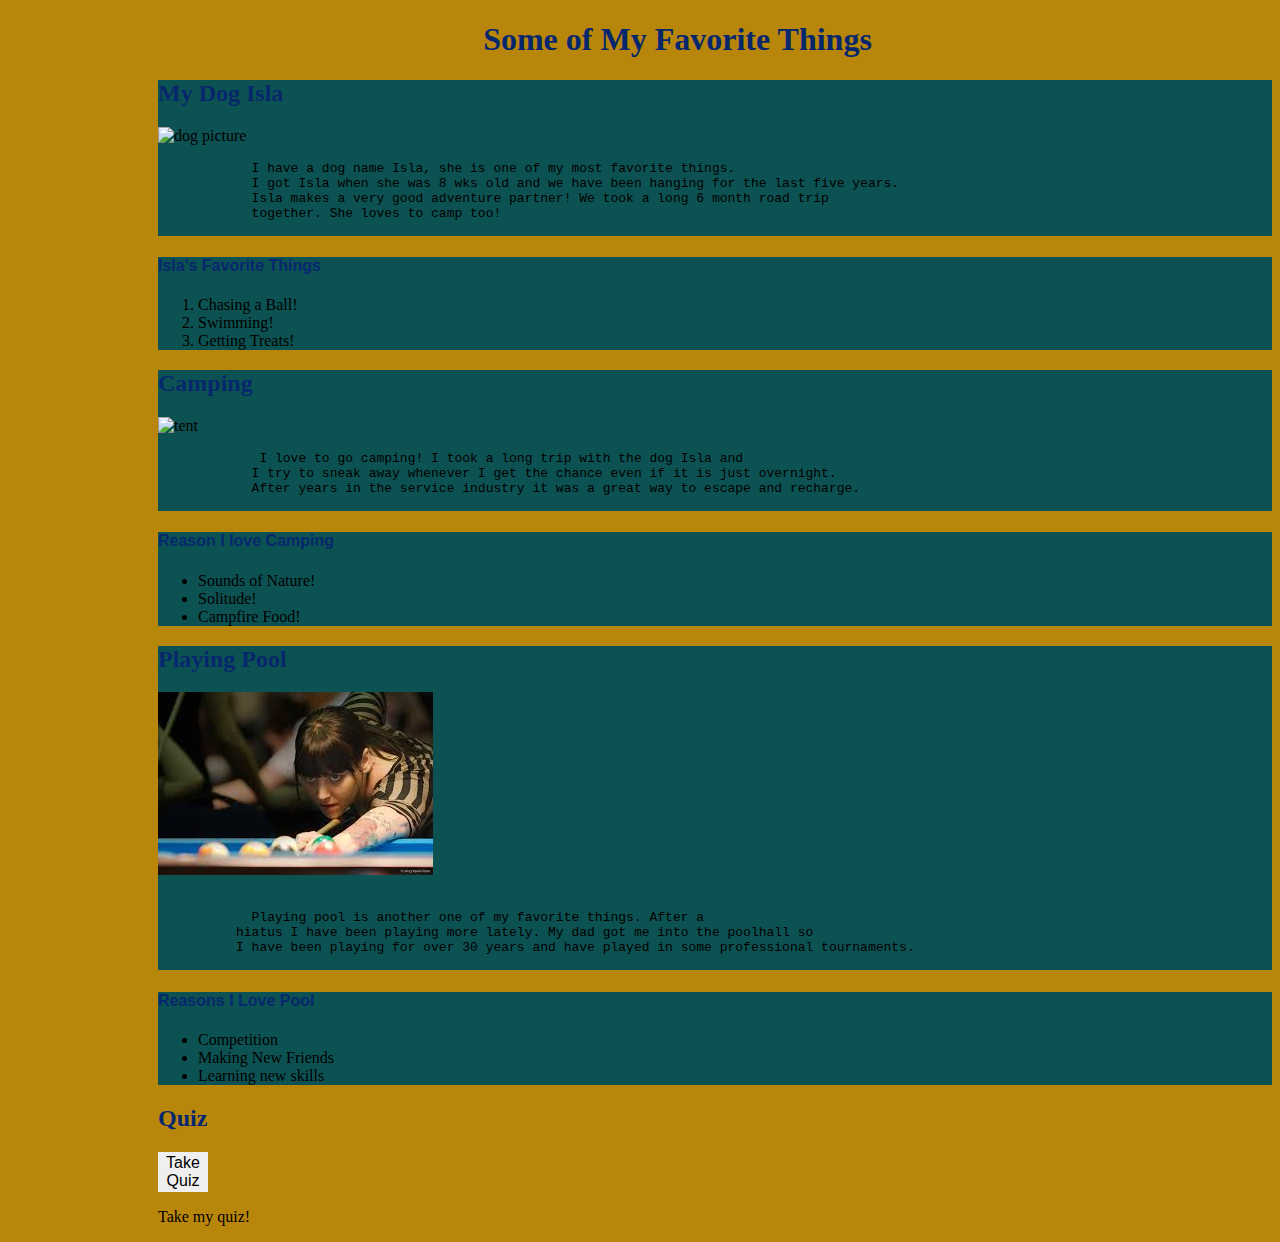
==== index.html @ 0d33640d "new changes" ====
<!DOCTYPE html>
<html lang="en">
<head>
    <meta charset="UTF-8">
    <meta name="viewport" content="width=, initial-scale=1.0">
    <meta http-equiv="X-UA-Compatible" content="ie=edge">
    <title>About Me</title>
<link rel="stylesheet" href="./src/main.css">
</head>
<body>
<header>
    <section>
     <h1 
        <class id= "about me"> Some of My Favorite Things
    </h1>
    </header>
    <section>
<main>
    <section class= dog>
    <h2> My Dog Isla</h2>
        <p>
            
            <img id="dog" src= "https://encrypted-tbn0.gstatic.com/images?q=tbn:ANd9GcQqwXtzrYII7nhnZyOAEPXOJ_D4FkTmtjVwPosELnnlaHRW2Pd5" alt= "dog picture">
            <pre>
            I have a dog name Isla, she is one of my most favorite things. 
            I got Isla when she was 8 wks old and we have been hanging for the last five years.
            Isla makes a very good adventure partner! We took a long 6 month road trip
            together. She loves to camp too! 
            </pre>
   </section>

   <section class= dog>
    <h4>Isla's Favorite Things</h4>
    <ol>
        <li>Chasing a Ball!</li>
        <li class "fact">Swimming!</li>
        <li>Getting Treats!</li>
</ol>
       </p>

    </section>

    <section class=dog>
    <h2>Camping</h2>
        <p>

        <img id="tents" src= "https://encrypted-tbn0.gstatic.com/images?q=tbn:ANd9GcRM0vEluMNPBS4YTOik6fGJ5uANF8gzDDfBs20Pfdn_141ysPZ2" alt= tent>
            
         <pre>
             I love to go camping! I took a long trip with the dog Isla and
            I try to sneak away whenever I get the chance even if it is just overnight.
            After years in the service industry it was a great way to escape and recharge.
        </pre>   
    </section> 
    <section class=dog>
    <h4>Reason I love Camping</h4>
    <ul>
        <li>Sounds of Nature!</li>
        <li>Solitude!</li>
        <li class= "fact">Campfire Food!</li>

    </ul>
        </p>
    </section>
   
    <section class=dog>
        <h2>Playing Pool</h2>
        <p>
            <img id="pool" src="[data-uri]" alt="playing pool">
         <pre> 
            Playing pool is another one of my favorite things. After a 
          hiatus I have been playing more lately. My dad got me into the poolhall so 
          I have been playing for over 30 years and have played in some professional tournaments.
        </pre>
    </section>
    <section class=dog>
    <h4>Reasons I Love Pool</h4>
    <ul>
        <li>Competition</li>
        <li>Making New Friends</li>
        <li class= "fact">Learning new skills</li>
    </ul>
        </p>
    </section>
    <section>
        <h2>Quiz</h2>
        <button id="quiz">Take Quiz</button>
        <p id="quiz-outcome">Take my quiz!</p>
    </section>
</main>
      

<script type="module" src="app.js"></script> 
</body>
</html>
---- src/main.css ----
Body {
    background-color: darkgoldenrod;
    
 }
 section {
     margin-left: 75px;
     
 }
 section.dog {
     background-color: rgb(13, 82, 82)

 }
h1 {
    color:rgb(6, 39, 109);
    font-family: 'Lobster', cursive;
    text-align: center;
     }
h2 {
    color:rgb(6, 39, 109);
    font-family: 'Mountains of Christmas', cursive;
}
h4 {
    color:rgb(6, 39, 109);
    font-family: 'Acme', sans-serif;
}
button{
    border: 10px rgb(6, 39, 109);
    height: 40px;
    width: 50px;
    font-size: inherit;
}
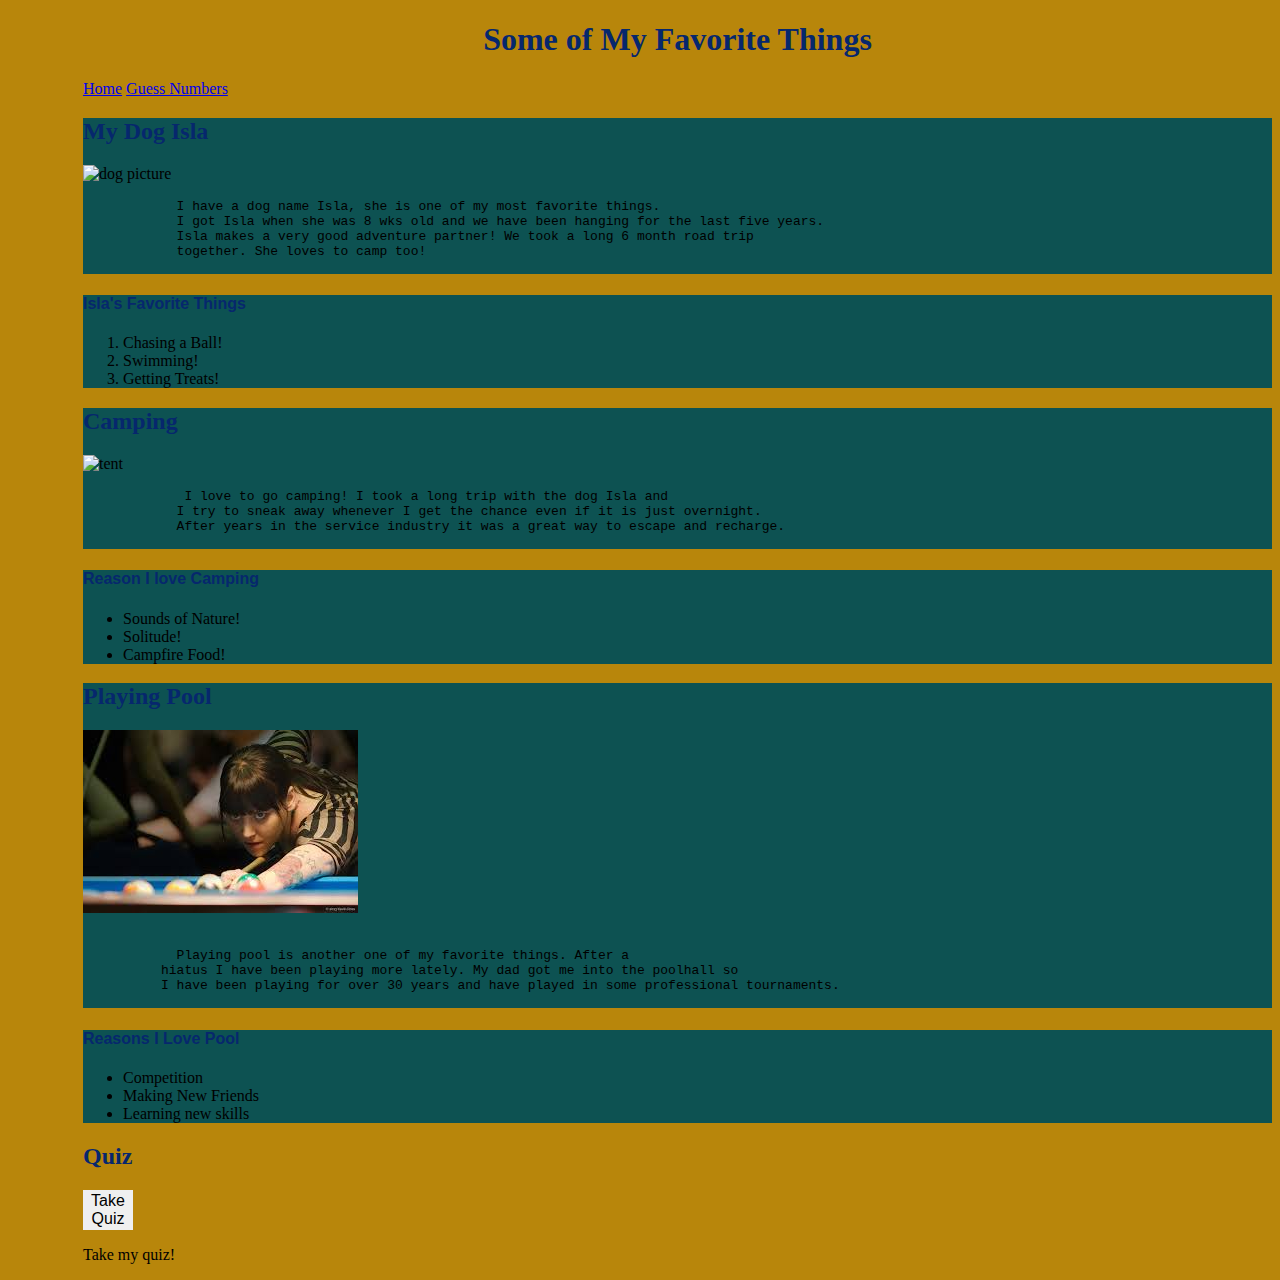
==== commit 82b5d6ed: "images" ====
--- a/index.html
+++ b/index.html
@@ -11,10 +11,14 @@
 <header>
     <section>
      <h1 
-        <class id= "about me"> Some of My Favorite Things
-    </h1>
+        class id= "about me"> Some of My Favorite Things
+        </h1>
+        <nav>
+                <a href="./">Home</a>
+                <a href="guess.html">Guess Numbers</a>
+            </nav>
+                <section>
     </header>
-    <section>
 <main>
     <section class= dog>
     <h2> My Dog Isla</h2>
@@ -90,6 +94,6 @@
 </main>
       
 
-<script type="module" src="app.js"></script> 
+<script type="module" src="src/app.js"></script> 
 </body>
 </html>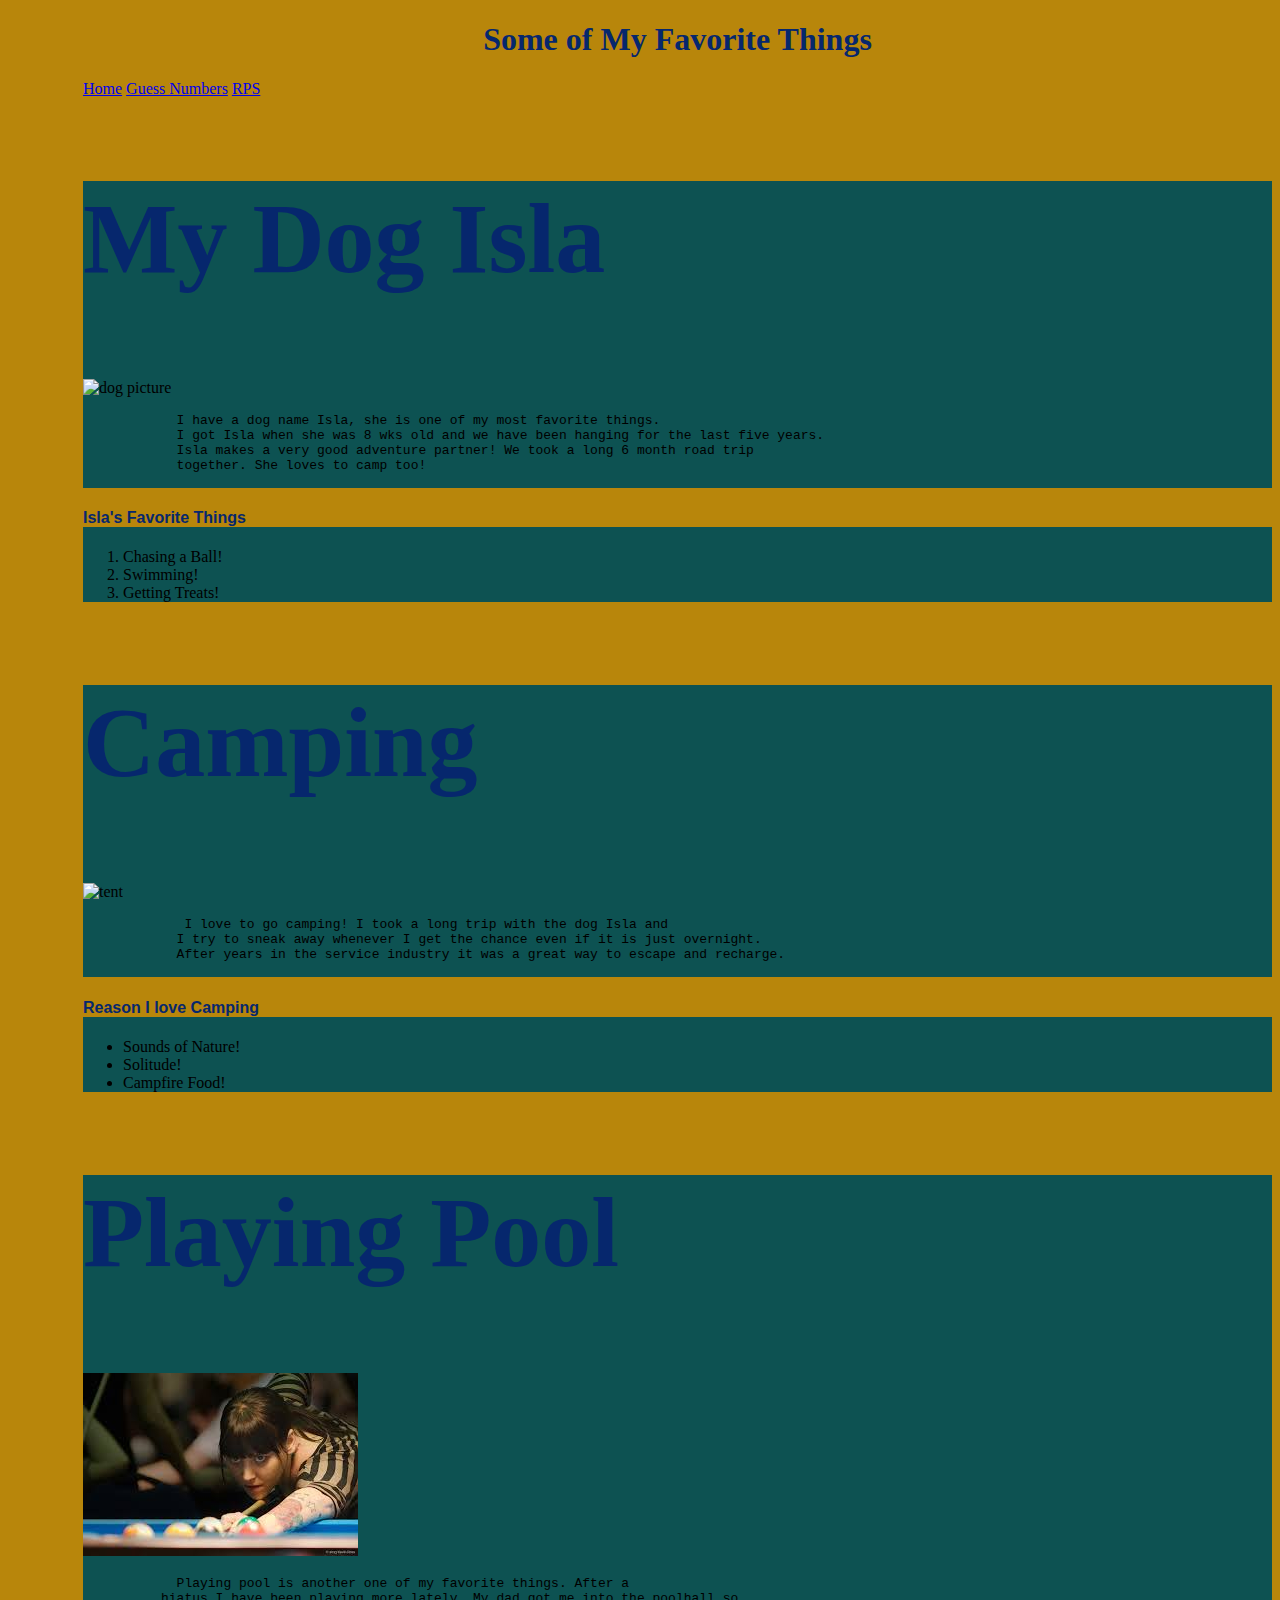
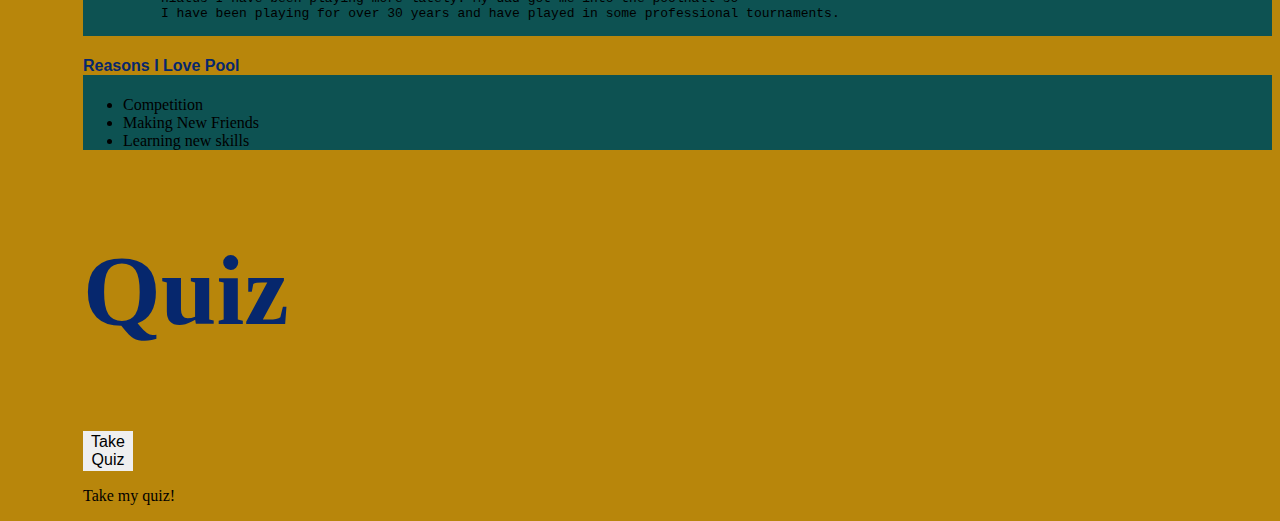
==== commit 87eee1cd: "html new files" ====
--- a/index.html
+++ b/index.html
@@ -1,99 +1,108 @@
 <!DOCTYPE html>
 <html lang="en">
+
 <head>
     <meta charset="UTF-8">
     <meta name="viewport" content="width=, initial-scale=1.0">
     <meta http-equiv="X-UA-Compatible" content="ie=edge">
     <title>About Me</title>
-<link rel="stylesheet" href="./src/main.css">
+    <link rel="stylesheet" href="./src/main.css">
 </head>
+
 <body>
-<header>
-    <section>
-     <h1 
-        class id= "about me"> Some of My Favorite Things
-        </h1>
-        <nav>
+    <header>
+        <section>
+            <h1 class id="about me"> Some of My Favorite Things
+            </h1>
+            <nav>
                 <a href="./">Home</a>
                 <a href="guess.html">Guess Numbers</a>
+                <a href="./rock.html">RPS</a>
             </nav>
-                <section>
+            <section>
     </header>
-<main>
-    <section class= dog>
-    <h2> My Dog Isla</h2>
-        <p>
-            
-            <img id="dog" src= "https://encrypted-tbn0.gstatic.com/images?q=tbn:ANd9GcQqwXtzrYII7nhnZyOAEPXOJ_D4FkTmtjVwPosELnnlaHRW2Pd5" alt= "dog picture">
-            <pre>
+    <main>
+        <section class=dog>
+            <h2> My Dog Isla</h2>
+            <p>
+
+                <img id="dog"
+                    src="https://encrypted-tbn0.gstatic.com/images?q=tbn:ANd9GcQqwXtzrYII7nhnZyOAEPXOJ_D4FkTmtjVwPosELnnlaHRW2Pd5"
+                    alt="dog picture">
+                <pre>
             I have a dog name Isla, she is one of my most favorite things. 
             I got Isla when she was 8 wks old and we have been hanging for the last five years.
             Isla makes a very good adventure partner! We took a long 6 month road trip
             together. She loves to camp too! 
             </pre>
-   </section>
+        </section>
 
-   <section class= dog>
-    <h4>Isla's Favorite Things</h4>
-    <ol>
-        <li>Chasing a Ball!</li>
-        <li class "fact">Swimming!</li>
-        <li>Getting Treats!</li>
-</ol>
-       </p>
+        <section class=dog>
+            <h4>Isla's Favorite Things</h4>
+            <ol>
+                <li>Chasing a Ball!</li>
+                <li class "fact">Swimming!</li>
+                <li>Getting Treats!</li>
+            </ol>
+            </p>
 
-    </section>
+        </section>
 
-    <section class=dog>
-    <h2>Camping</h2>
-        <p>
+        <section class=dog>
+            <h2>Camping</h2>
+            <p>
 
-        <img id="tents" src= "https://encrypted-tbn0.gstatic.com/images?q=tbn:ANd9GcRM0vEluMNPBS4YTOik6fGJ5uANF8gzDDfBs20Pfdn_141ysPZ2" alt= tent>
-            
-         <pre>
+                <img id="tents"
+                    src="https://encrypted-tbn0.gstatic.com/images?q=tbn:ANd9GcRM0vEluMNPBS4YTOik6fGJ5uANF8gzDDfBs20Pfdn_141ysPZ2"
+                    alt=tent>
+
+                <pre>
              I love to go camping! I took a long trip with the dog Isla and
             I try to sneak away whenever I get the chance even if it is just overnight.
             After years in the service industry it was a great way to escape and recharge.
-        </pre>   
-    </section> 
-    <section class=dog>
-    <h4>Reason I love Camping</h4>
-    <ul>
-        <li>Sounds of Nature!</li>
-        <li>Solitude!</li>
-        <li class= "fact">Campfire Food!</li>
+        </pre>
+        </section>
+        <section class=dog>
+            <h4>Reason I love Camping</h4>
+            <ul>
+                <li>Sounds of Nature!</li>
+                <li>Solitude!</li>
+                <li class="fact">Campfire Food!</li>
 
-    </ul>
-        </p>
-    </section>
-   
-    <section class=dog>
-        <h2>Playing Pool</h2>
-        <p>
-            <img id="pool" src="[data-uri]" alt="playing pool">
-         <pre> 
+            </ul>
+            </p>
+        </section>
+
+        <section class=dog>
+            <h2>Playing Pool</h2>
+            <p>
+                <img id="pool"
+                    src="[data-uri]"
+                    alt="playing pool">
+                <pre>
             Playing pool is another one of my favorite things. After a 
           hiatus I have been playing more lately. My dad got me into the poolhall so 
           I have been playing for over 30 years and have played in some professional tournaments.
         </pre>
-    </section>
-    <section class=dog>
-    <h4>Reasons I Love Pool</h4>
-    <ul>
-        <li>Competition</li>
-        <li>Making New Friends</li>
-        <li class= "fact">Learning new skills</li>
-    </ul>
-        </p>
-    </section>
-    <section>
-        <h2>Quiz</h2>
-        <button id="quiz">Take Quiz</button>
-        <p id="quiz-outcome">Take my quiz!</p>
-    </section>
-</main>
-      
+        </section>
+        <section class=dog>
+            <h4>Reasons I Love Pool</h4>
+            <ul>
+                <li>Competition</li>
+                <li>Making New Friends</li>
+                <li class="fact">Learning new skills</li>
+            </ul>
+            </p>
+        </section>
+        <section>
+            <h2>Quiz</h2>
+            <button id="quiz">Take Quiz</button>
+            <p id="quiz-outcome">Take my quiz!</p>
+        </section>
+    </main>
 
-<script type="module" src="src/app.js"></script> 
+
+    <script type="module" src="src/app.js"></script>
 </body>
+
 </html>--- a/src/main.css
+++ b/src/main.css
@@ -1,6 +1,11 @@
  Body {
-    background-color: darkgoldenrod;
+     background-color: darkgoldenrod; 
+    /* background-image: url(https://img.freepik.com/free-photo/abstract-metallic-number-background_36845-85.jpg?size=626&ext=jpg) */
     
+    
+ }
+ section#input {
+     margin-bottom: 100pt
  }
  section {
      margin-left: 75px;
@@ -18,10 +23,15 @@
 h2 {
     color:rgb(6, 39, 109);
     font-family: 'Mountains of Christmas', cursive;
+    font-size: 100px;
+}
+h3 {
+    margin-bottom: 100px
 }
 h4 {
     color:rgb(6, 39, 109);
     font-family: 'Acme', sans-serif;
+    background-color: darkgoldenrod;
 }
 button{
     border: 10px rgb(6, 39, 109);
@@ -29,3 +39,8 @@
     width: 50px;
     font-size: inherit;
 }
+button#your-guess {
+    margin-left: 190px;
+    margin-bottom: inherit
+    color: rgb(6, 39, 109);
+}
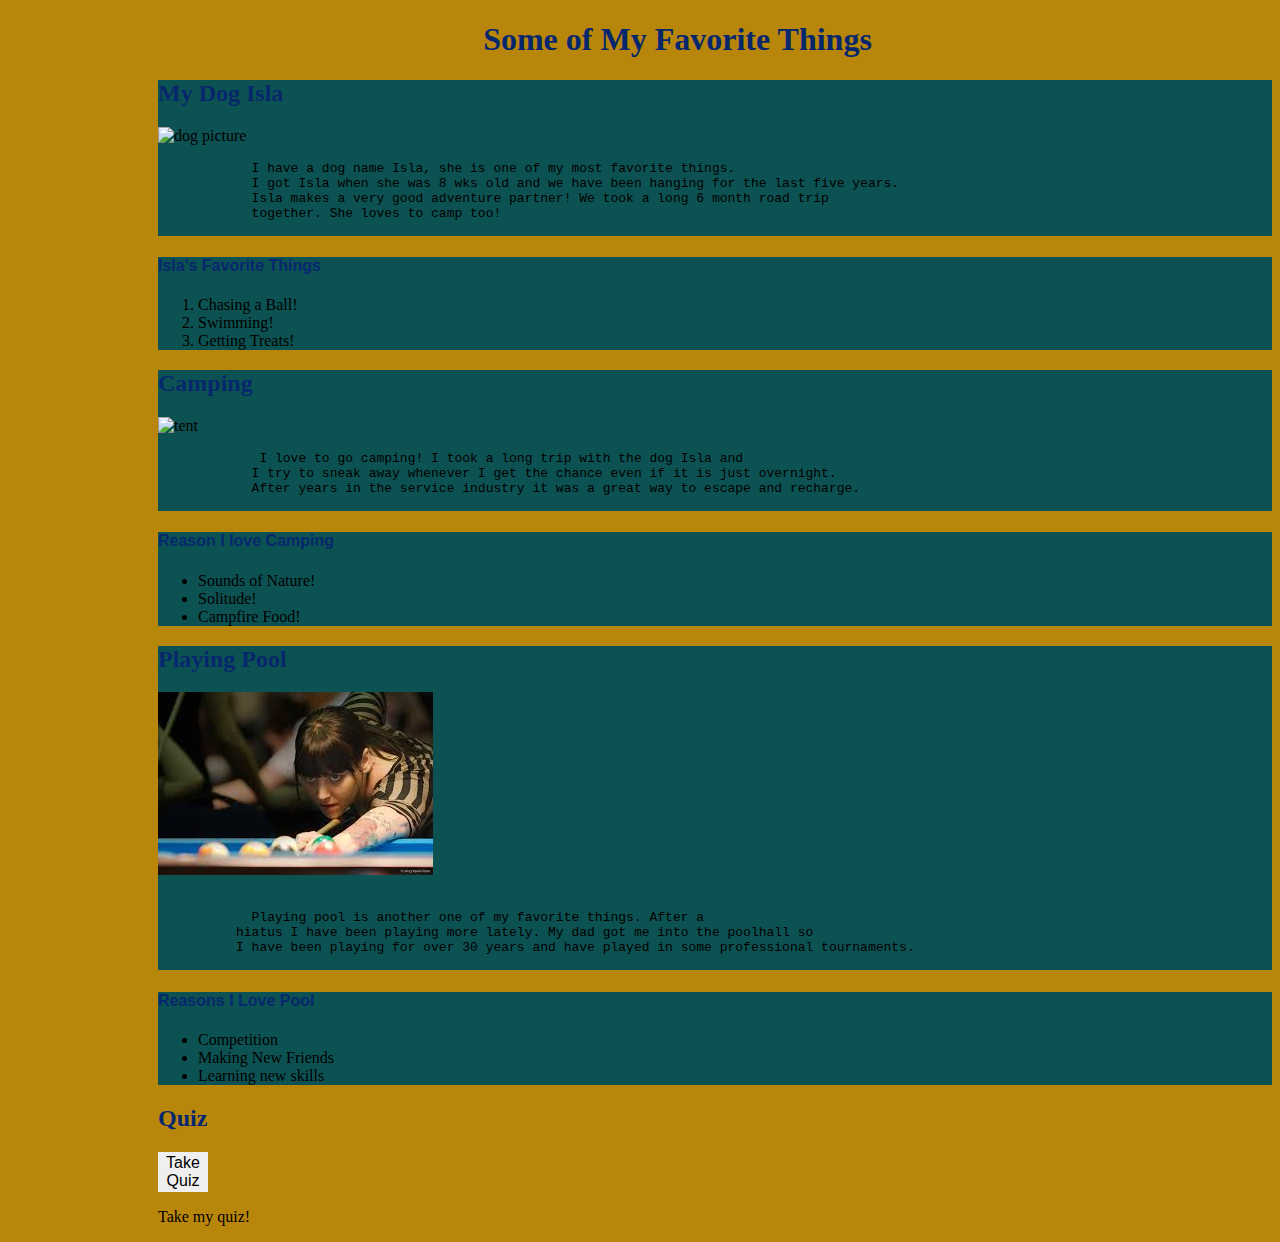
==== commit 37845c24: "final-about-me" ====
--- a/index.html
+++ b/index.html
@@ -1,108 +1,93 @@
 <!DOCTYPE html>
 <html lang="en">
-
 <head>
     <meta charset="UTF-8">
     <meta name="viewport" content="width=, initial-scale=1.0">
     <meta http-equiv="X-UA-Compatible" content="ie=edge">
     <title>About Me</title>
-    <link rel="stylesheet" href="./src/main.css">
+<link rel="stylesheet" href="./src/main.css">
 </head>
-
 <body>
-    <header>
-        <section>
-            <h1 class id="about me"> Some of My Favorite Things
-            </h1>
-            <nav>
-                <a href="./">Home</a>
-                <a href="guess.html">Guess Numbers</a>
-                <a href="./rock.html">RPS</a>
-            </nav>
-            <section>
+<header>
+    <section>
+     <h1 
+        <class id= "about me"> Some of My Favorite Things
+    </h1>
     </header>
-    <main>
-        <section class=dog>
-            <h2> My Dog Isla</h2>
-            <p>
-
-                <img id="dog"
-                    src="https://encrypted-tbn0.gstatic.com/images?q=tbn:ANd9GcQqwXtzrYII7nhnZyOAEPXOJ_D4FkTmtjVwPosELnnlaHRW2Pd5"
-                    alt="dog picture">
-                <pre>
+    <section>
+<main>
+    <section class= dog>
+      <h2> My Dog Isla</h2>
+         <p>
+          <img id="dog" src= "https://encrypted-tbn0.gstatic.com/images?q=tbn:ANd9GcQqwXtzrYII7nhnZyOAEPXOJ_D4FkTmtjVwPosELnnlaHRW2Pd5" alt= "dog picture">
+            <pre>
             I have a dog name Isla, she is one of my most favorite things. 
             I got Isla when she was 8 wks old and we have been hanging for the last five years.
             Isla makes a very good adventure partner! We took a long 6 month road trip
             together. She loves to camp too! 
             </pre>
-        </section>
+   </section>
+    <section class= dog>
+    <h4>Isla's Favorite Things</h4>
+    <ol>
+        <li>Chasing a Ball!</li>
+        <li class "fact">Swimming!</li>
+        <li>Getting Treats!</li>
+</ol>
+       </p>
 
-        <section class=dog>
-            <h4>Isla's Favorite Things</h4>
-            <ol>
-                <li>Chasing a Ball!</li>
-                <li class "fact">Swimming!</li>
-                <li>Getting Treats!</li>
-            </ol>
-            </p>
+    </section>
 
-        </section>
+    <section class=dog>
+    <h2>Camping</h2>
+        <p>
 
-        <section class=dog>
-            <h2>Camping</h2>
-            <p>
-
-                <img id="tents"
-                    src="https://encrypted-tbn0.gstatic.com/images?q=tbn:ANd9GcRM0vEluMNPBS4YTOik6fGJ5uANF8gzDDfBs20Pfdn_141ysPZ2"
-                    alt=tent>
-
-                <pre>
+        <img id="tents" src= "https://encrypted-tbn0.gstatic.com/images?q=tbn:ANd9GcRM0vEluMNPBS4YTOik6fGJ5uANF8gzDDfBs20Pfdn_141ysPZ2" alt= tent>
+            
+         <pre>
              I love to go camping! I took a long trip with the dog Isla and
             I try to sneak away whenever I get the chance even if it is just overnight.
             After years in the service industry it was a great way to escape and recharge.
-        </pre>
-        </section>
-        <section class=dog>
-            <h4>Reason I love Camping</h4>
-            <ul>
-                <li>Sounds of Nature!</li>
-                <li>Solitude!</li>
-                <li class="fact">Campfire Food!</li>
+        </pre>   
+    </section> 
+    <section class=dog>
+    <h4>Reason I love Camping</h4>
+    <ul>
+        <li>Sounds of Nature!</li>
+        <li>Solitude!</li>
+        <li class= "fact">Campfire Food!</li>
 
-            </ul>
-            </p>
-        </section>
-
-        <section class=dog>
-            <h2>Playing Pool</h2>
-            <p>
-                <img id="pool"
-                    src="[data-uri]"
-                    alt="playing pool">
-                <pre>
+    </ul>
+        </p>
+    </section>
+   
+    <section class=dog>
+        <h2>Playing Pool</h2>
+        <p>
+            <img id="pool" src="[data-uri]" alt="playing pool">
+         <pre> 
             Playing pool is another one of my favorite things. After a 
           hiatus I have been playing more lately. My dad got me into the poolhall so 
           I have been playing for over 30 years and have played in some professional tournaments.
         </pre>
-        </section>
-        <section class=dog>
-            <h4>Reasons I Love Pool</h4>
-            <ul>
-                <li>Competition</li>
-                <li>Making New Friends</li>
-                <li class="fact">Learning new skills</li>
-            </ul>
-            </p>
-        </section>
-        <section>
-            <h2>Quiz</h2>
-            <button id="quiz">Take Quiz</button>
-            <p id="quiz-outcome">Take my quiz!</p>
-        </section>
-    </main>
+    </section>
+    <section class=dog>
+    <h4>Reasons I Love Pool</h4>
+    <ul>
+        <li>Competition</li>
+        <li>Making New Friends</li>
+        <li class= "fact">Learning new skills</li>
+    </ul>
+        </p>
+    </section>
+    <section>
+        <h2>Quiz</h2>
+        <button id="quiz">Take Quiz</button>
+        <p id="quiz-outcome">Take my quiz!</p>
+    </section>
+</main>
+      
 
-
-    <script type="module" src="src/app.js"></script>
+<script type="module" src="src/app.js"></script> 
 </body>
-
 </html>--- a/src/main.css
+++ b/src/main.css
@@ -1,11 +1,6 @@
  Body {
-     background-color: darkgoldenrod; 
-    /* background-image: url(https://img.freepik.com/free-photo/abstract-metallic-number-background_36845-85.jpg?size=626&ext=jpg) */
+    background-color: darkgoldenrod;
     
-    
- }
- section#input {
-     margin-bottom: 100pt
  }
  section {
      margin-left: 75px;
@@ -13,7 +8,7 @@
  }
  section.dog {
      background-color: rgb(13, 82, 82)
-
+     
  }
 h1 {
     color:rgb(6, 39, 109);
@@ -23,15 +18,10 @@
 h2 {
     color:rgb(6, 39, 109);
     font-family: 'Mountains of Christmas', cursive;
-    font-size: 100px;
-}
-h3 {
-    margin-bottom: 100px
 }
 h4 {
     color:rgb(6, 39, 109);
     font-family: 'Acme', sans-serif;
-    background-color: darkgoldenrod;
 }
 button{
     border: 10px rgb(6, 39, 109);
@@ -39,8 +29,3 @@
     width: 50px;
     font-size: inherit;
 }
-button#your-guess {
-    margin-left: 190px;
-    margin-bottom: inherit
-    color: rgb(6, 39, 109);
-}
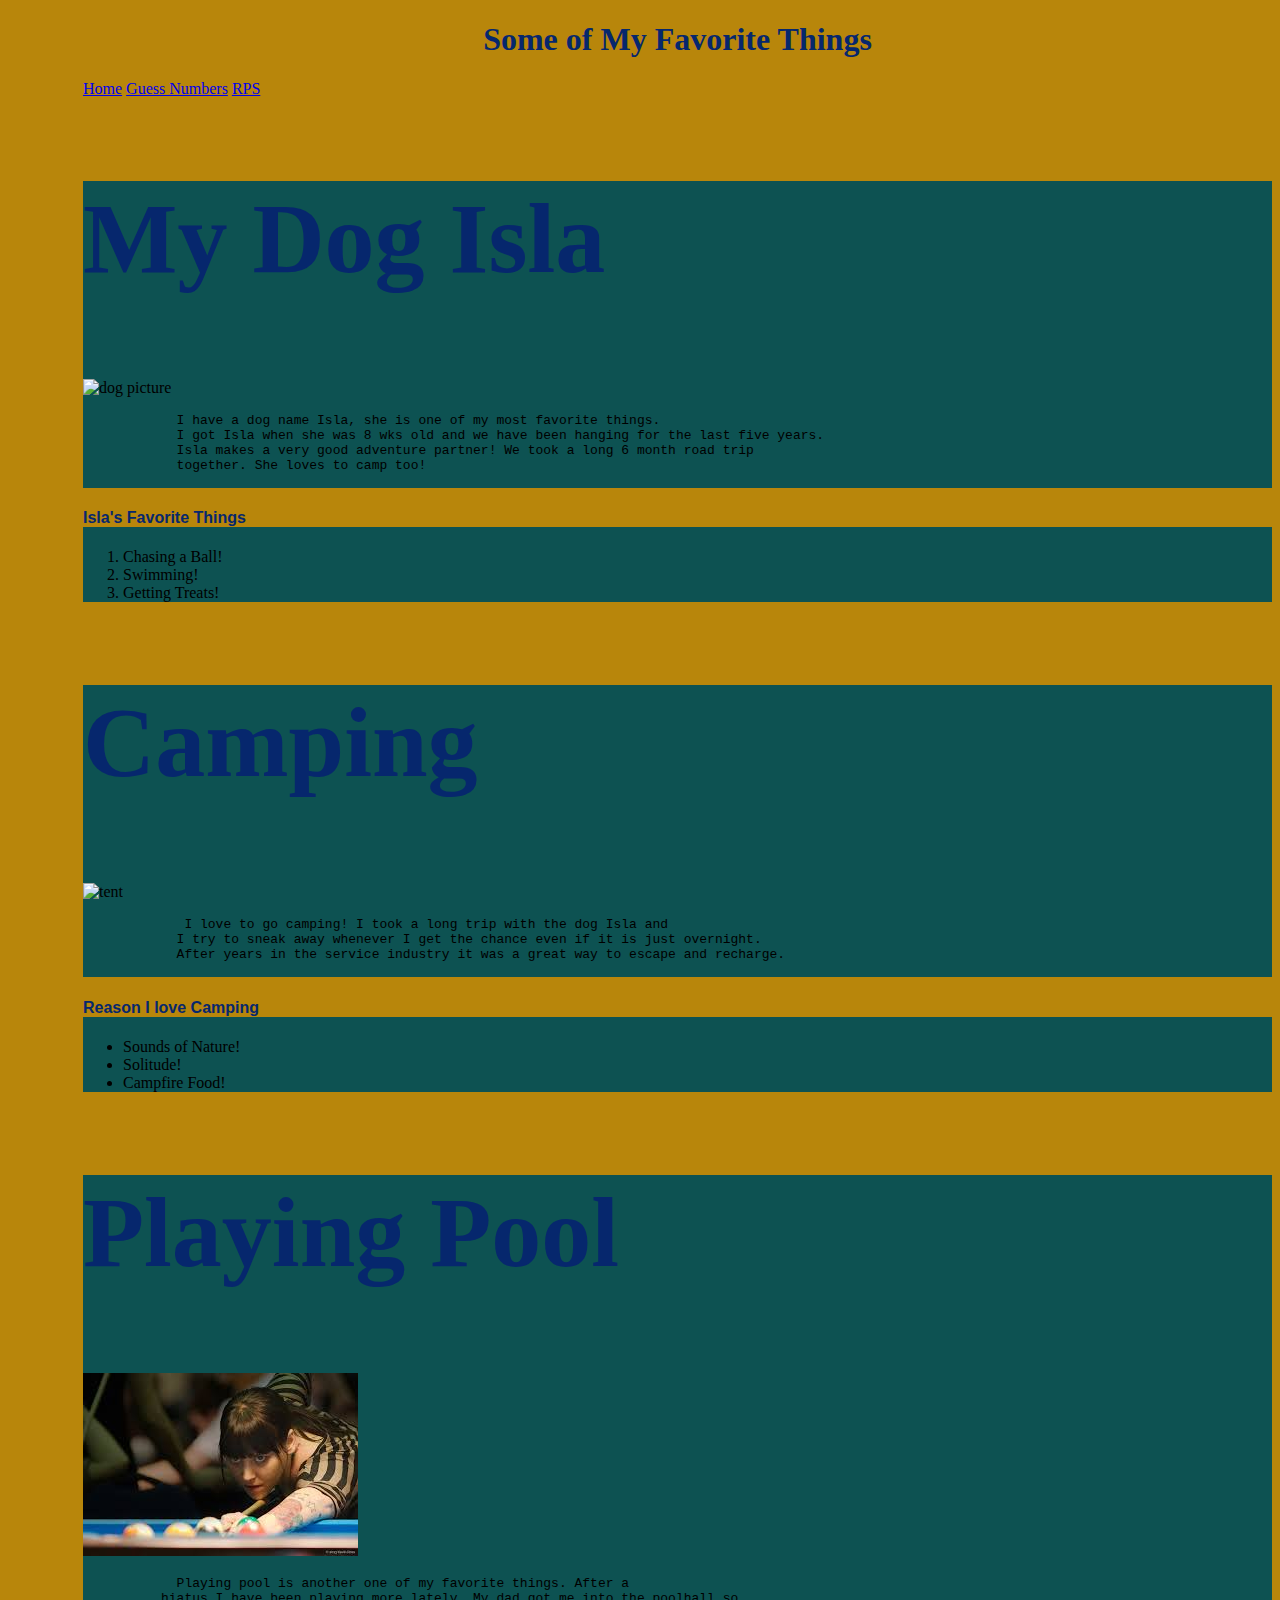
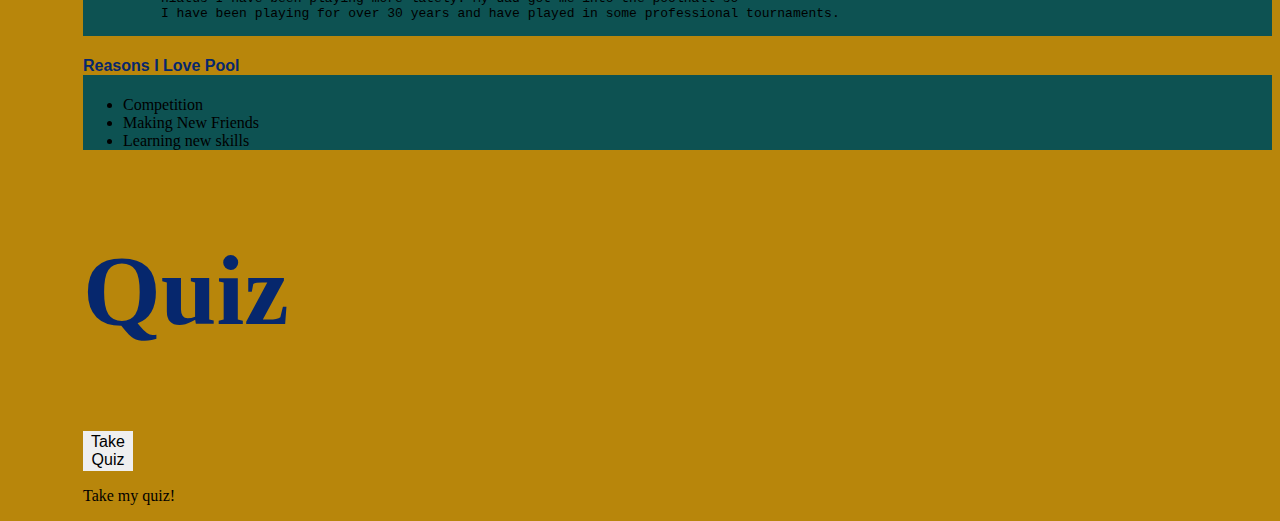
==== commit 382b8b4d: "Merge 3ead7d942ab9a1788ca21a255be30a4ddac36f28 into 4e1f1d53524761cc8b88cd6d6c7adbfe31192612" ====
--- a/index.html
+++ b/index.html
@@ -1,93 +1,108 @@
 <!DOCTYPE html>
 <html lang="en">
+
 <head>
     <meta charset="UTF-8">
     <meta name="viewport" content="width=, initial-scale=1.0">
     <meta http-equiv="X-UA-Compatible" content="ie=edge">
     <title>About Me</title>
-<link rel="stylesheet" href="./src/main.css">
+    <link rel="stylesheet" href="./src/main.css">
 </head>
+
 <body>
-<header>
-    <section>
-     <h1 
-        <class id= "about me"> Some of My Favorite Things
-    </h1>
+    <header>
+        <section>
+            <h1 class id="about me"> Some of My Favorite Things
+            </h1>
+            <nav>
+                <a href="./">Home</a>
+                <a href="guess.html">Guess Numbers</a>
+                <a href="./rock.html">RPS</a>
+            </nav>
+            <section>
     </header>
-    <section>
-<main>
-    <section class= dog>
-      <h2> My Dog Isla</h2>
-         <p>
-          <img id="dog" src= "https://encrypted-tbn0.gstatic.com/images?q=tbn:ANd9GcQqwXtzrYII7nhnZyOAEPXOJ_D4FkTmtjVwPosELnnlaHRW2Pd5" alt= "dog picture">
-            <pre>
+    <main>
+        <section class=dog>
+            <h2> My Dog Isla</h2>
+            <p>
+
+                <img id="dog"
+                    src="https://encrypted-tbn0.gstatic.com/images?q=tbn:ANd9GcQqwXtzrYII7nhnZyOAEPXOJ_D4FkTmtjVwPosELnnlaHRW2Pd5"
+                    alt="dog picture">
+                <pre>
             I have a dog name Isla, she is one of my most favorite things. 
             I got Isla when she was 8 wks old and we have been hanging for the last five years.
             Isla makes a very good adventure partner! We took a long 6 month road trip
             together. She loves to camp too! 
             </pre>
-   </section>
-    <section class= dog>
-    <h4>Isla's Favorite Things</h4>
-    <ol>
-        <li>Chasing a Ball!</li>
-        <li class "fact">Swimming!</li>
-        <li>Getting Treats!</li>
-</ol>
-       </p>
+        </section>
 
-    </section>
+        <section class=dog>
+            <h4>Isla's Favorite Things</h4>
+            <ol>
+                <li>Chasing a Ball!</li>
+                <li class "fact">Swimming!</li>
+                <li>Getting Treats!</li>
+            </ol>
+            </p>
 
-    <section class=dog>
-    <h2>Camping</h2>
-        <p>
+        </section>
 
-        <img id="tents" src= "https://encrypted-tbn0.gstatic.com/images?q=tbn:ANd9GcRM0vEluMNPBS4YTOik6fGJ5uANF8gzDDfBs20Pfdn_141ysPZ2" alt= tent>
-            
-         <pre>
+        <section class=dog>
+            <h2>Camping</h2>
+            <p>
+
+                <img id="tents"
+                    src="https://encrypted-tbn0.gstatic.com/images?q=tbn:ANd9GcRM0vEluMNPBS4YTOik6fGJ5uANF8gzDDfBs20Pfdn_141ysPZ2"
+                    alt=tent>
+
+                <pre>
              I love to go camping! I took a long trip with the dog Isla and
             I try to sneak away whenever I get the chance even if it is just overnight.
             After years in the service industry it was a great way to escape and recharge.
-        </pre>   
-    </section> 
-    <section class=dog>
-    <h4>Reason I love Camping</h4>
-    <ul>
-        <li>Sounds of Nature!</li>
-        <li>Solitude!</li>
-        <li class= "fact">Campfire Food!</li>
+        </pre>
+        </section>
+        <section class=dog>
+            <h4>Reason I love Camping</h4>
+            <ul>
+                <li>Sounds of Nature!</li>
+                <li>Solitude!</li>
+                <li class="fact">Campfire Food!</li>
 
-    </ul>
-        </p>
-    </section>
-   
-    <section class=dog>
-        <h2>Playing Pool</h2>
-        <p>
-            <img id="pool" src="[data-uri]" alt="playing pool">
-         <pre> 
+            </ul>
+            </p>
+        </section>
+
+        <section class=dog>
+            <h2>Playing Pool</h2>
+            <p>
+                <img id="pool"
+                    src="[data-uri]"
+                    alt="playing pool">
+                <pre>
             Playing pool is another one of my favorite things. After a 
           hiatus I have been playing more lately. My dad got me into the poolhall so 
           I have been playing for over 30 years and have played in some professional tournaments.
         </pre>
-    </section>
-    <section class=dog>
-    <h4>Reasons I Love Pool</h4>
-    <ul>
-        <li>Competition</li>
-        <li>Making New Friends</li>
-        <li class= "fact">Learning new skills</li>
-    </ul>
-        </p>
-    </section>
-    <section>
-        <h2>Quiz</h2>
-        <button id="quiz">Take Quiz</button>
-        <p id="quiz-outcome">Take my quiz!</p>
-    </section>
-</main>
-      
+        </section>
+        <section class=dog>
+            <h4>Reasons I Love Pool</h4>
+            <ul>
+                <li>Competition</li>
+                <li>Making New Friends</li>
+                <li class="fact">Learning new skills</li>
+            </ul>
+            </p>
+        </section>
+        <section>
+            <h2>Quiz</h2>
+            <button id="quiz">Take Quiz</button>
+            <p id="quiz-outcome">Take my quiz!</p>
+        </section>
+    </main>
 
-<script type="module" src="src/app.js"></script> 
+
+    <script type="module" src="src/app.js"></script>
 </body>
+
 </html>--- a/src/main.css
+++ b/src/main.css
@@ -1,6 +1,8 @@
  Body {
-    background-color: darkgoldenrod;
-    
+     background-color: darkgoldenrod; 
+ }
+ section#input {
+     margin-bottom: 100pt
  }
  section {
      margin-left: 75px;
@@ -8,7 +10,7 @@
  }
  section.dog {
      background-color: rgb(13, 82, 82)
-     
+
  }
 h1 {
     color:rgb(6, 39, 109);
@@ -18,10 +20,15 @@
 h2 {
     color:rgb(6, 39, 109);
     font-family: 'Mountains of Christmas', cursive;
+    font-size: 100px;
+}
+h3 {
+    margin-bottom: 100px
 }
 h4 {
     color:rgb(6, 39, 109);
     font-family: 'Acme', sans-serif;
+    background-color: darkgoldenrod;
 }
 button{
     border: 10px rgb(6, 39, 109);
@@ -29,3 +36,8 @@
     width: 50px;
     font-size: inherit;
 }
+button#your-guess {
+    margin-left: 190px;
+    margin-bottom: inherit
+    color rgb(6, 39, 109);
+}
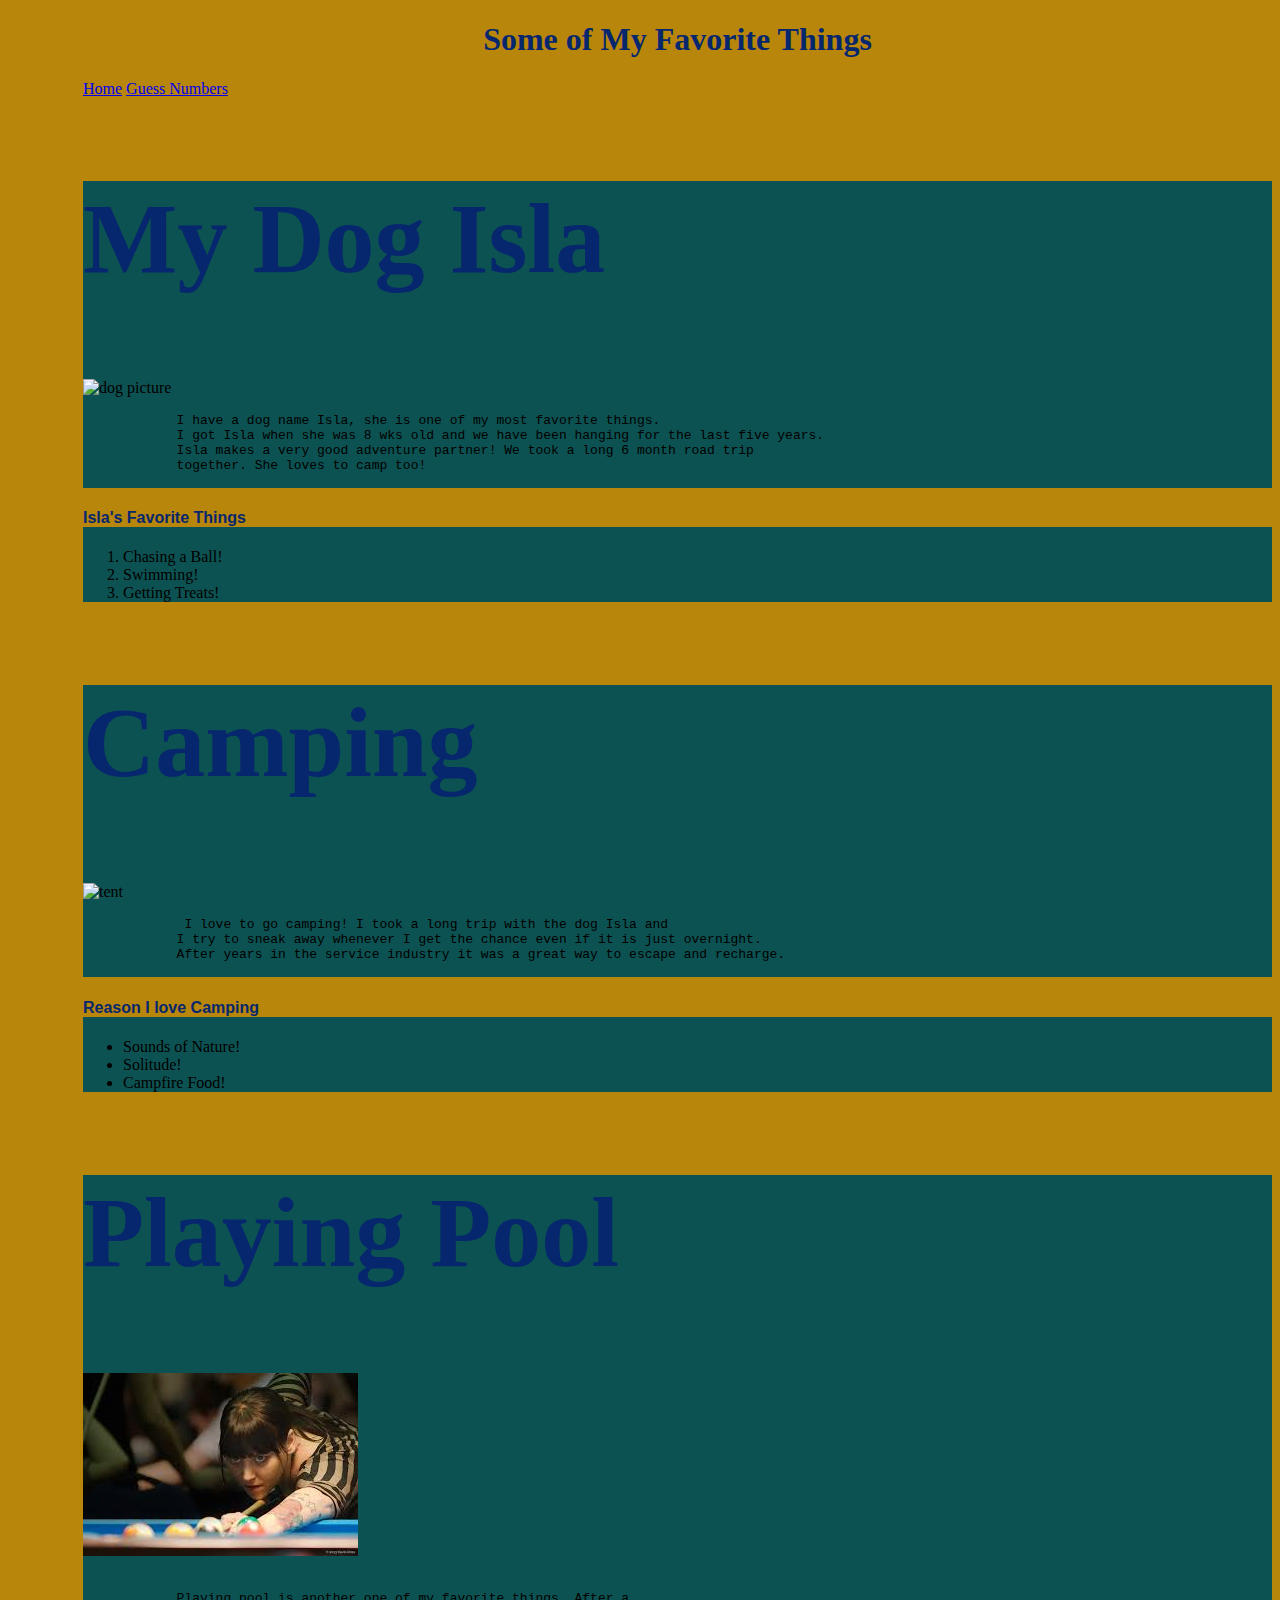
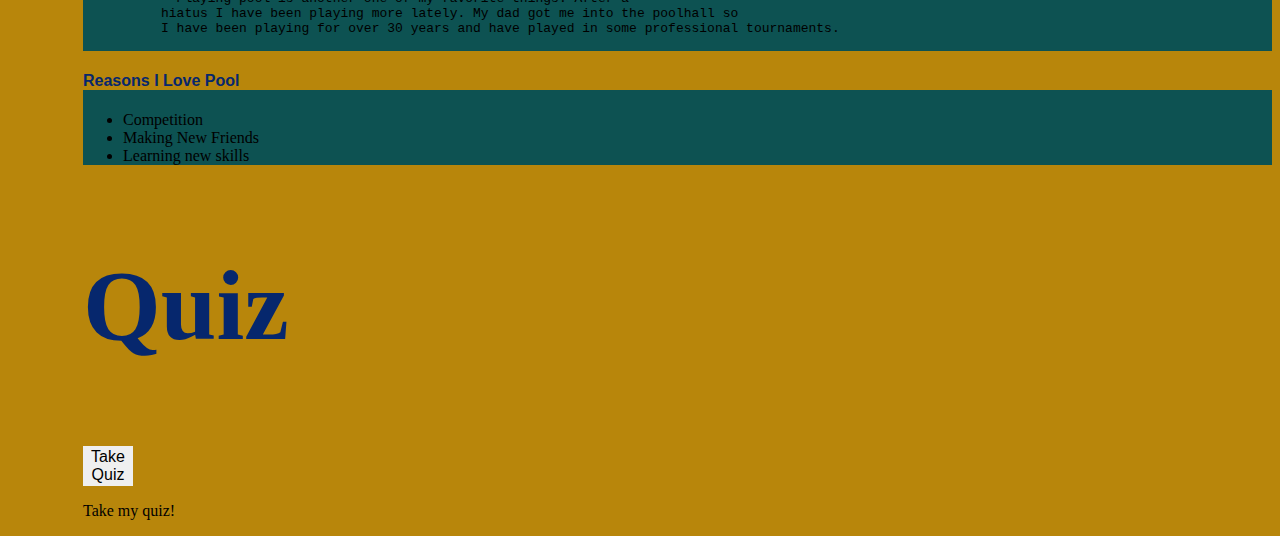
==== commit 6bb553cb: "Merge pull request #2 from evestockstill/guess" ====
--- a/index.html
+++ b/index.html
@@ -1,108 +1,99 @@
 <!DOCTYPE html>
 <html lang="en">
-
 <head>
     <meta charset="UTF-8">
     <meta name="viewport" content="width=, initial-scale=1.0">
     <meta http-equiv="X-UA-Compatible" content="ie=edge">
     <title>About Me</title>
-    <link rel="stylesheet" href="./src/main.css">
+<link rel="stylesheet" href="./src/main.css">
 </head>
-
 <body>
-    <header>
-        <section>
-            <h1 class id="about me"> Some of My Favorite Things
-            </h1>
-            <nav>
+<header>
+    <section>
+     <h1 
+        class id= "about me"> Some of My Favorite Things
+        </h1>
+        <nav>
                 <a href="./">Home</a>
                 <a href="guess.html">Guess Numbers</a>
-                <a href="./rock.html">RPS</a>
             </nav>
-            <section>
+                <section>
     </header>
-    <main>
-        <section class=dog>
-            <h2> My Dog Isla</h2>
-            <p>
-
-                <img id="dog"
-                    src="https://encrypted-tbn0.gstatic.com/images?q=tbn:ANd9GcQqwXtzrYII7nhnZyOAEPXOJ_D4FkTmtjVwPosELnnlaHRW2Pd5"
-                    alt="dog picture">
-                <pre>
+<main>
+    <section class= dog>
+    <h2> My Dog Isla</h2>
+        <p>
+            
+            <img id="dog" src= "https://encrypted-tbn0.gstatic.com/images?q=tbn:ANd9GcQqwXtzrYII7nhnZyOAEPXOJ_D4FkTmtjVwPosELnnlaHRW2Pd5" alt= "dog picture">
+            <pre>
             I have a dog name Isla, she is one of my most favorite things. 
             I got Isla when she was 8 wks old and we have been hanging for the last five years.
             Isla makes a very good adventure partner! We took a long 6 month road trip
             together. She loves to camp too! 
             </pre>
-        </section>
+   </section>
 
-        <section class=dog>
-            <h4>Isla's Favorite Things</h4>
-            <ol>
-                <li>Chasing a Ball!</li>
-                <li class "fact">Swimming!</li>
-                <li>Getting Treats!</li>
-            </ol>
-            </p>
+   <section class= dog>
+    <h4>Isla's Favorite Things</h4>
+    <ol>
+        <li>Chasing a Ball!</li>
+        <li class "fact">Swimming!</li>
+        <li>Getting Treats!</li>
+</ol>
+       </p>
 
-        </section>
+    </section>
 
-        <section class=dog>
-            <h2>Camping</h2>
-            <p>
+    <section class=dog>
+    <h2>Camping</h2>
+        <p>
 
-                <img id="tents"
-                    src="https://encrypted-tbn0.gstatic.com/images?q=tbn:ANd9GcRM0vEluMNPBS4YTOik6fGJ5uANF8gzDDfBs20Pfdn_141ysPZ2"
-                    alt=tent>
-
-                <pre>
+        <img id="tents" src= "https://encrypted-tbn0.gstatic.com/images?q=tbn:ANd9GcRM0vEluMNPBS4YTOik6fGJ5uANF8gzDDfBs20Pfdn_141ysPZ2" alt= tent>
+            
+         <pre>
              I love to go camping! I took a long trip with the dog Isla and
             I try to sneak away whenever I get the chance even if it is just overnight.
             After years in the service industry it was a great way to escape and recharge.
-        </pre>
-        </section>
-        <section class=dog>
-            <h4>Reason I love Camping</h4>
-            <ul>
-                <li>Sounds of Nature!</li>
-                <li>Solitude!</li>
-                <li class="fact">Campfire Food!</li>
+        </pre>   
+    </section> 
+    <section class=dog>
+    <h4>Reason I love Camping</h4>
+    <ul>
+        <li>Sounds of Nature!</li>
+        <li>Solitude!</li>
+        <li class= "fact">Campfire Food!</li>
 
-            </ul>
-            </p>
-        </section>
-
-        <section class=dog>
-            <h2>Playing Pool</h2>
-            <p>
-                <img id="pool"
-                    src="[data-uri]"
-                    alt="playing pool">
-                <pre>
+    </ul>
+        </p>
+    </section>
+   
+    <section class=dog>
+        <h2>Playing Pool</h2>
+        <p>
+            <img id="pool" src="[data-uri]" alt="playing pool">
+         <pre> 
             Playing pool is another one of my favorite things. After a 
           hiatus I have been playing more lately. My dad got me into the poolhall so 
           I have been playing for over 30 years and have played in some professional tournaments.
         </pre>
-        </section>
-        <section class=dog>
-            <h4>Reasons I Love Pool</h4>
-            <ul>
-                <li>Competition</li>
-                <li>Making New Friends</li>
-                <li class="fact">Learning new skills</li>
-            </ul>
-            </p>
-        </section>
-        <section>
-            <h2>Quiz</h2>
-            <button id="quiz">Take Quiz</button>
-            <p id="quiz-outcome">Take my quiz!</p>
-        </section>
-    </main>
+    </section>
+    <section class=dog>
+    <h4>Reasons I Love Pool</h4>
+    <ul>
+        <li>Competition</li>
+        <li>Making New Friends</li>
+        <li class= "fact">Learning new skills</li>
+    </ul>
+        </p>
+    </section>
+    <section>
+        <h2>Quiz</h2>
+        <button id="quiz">Take Quiz</button>
+        <p id="quiz-outcome">Take my quiz!</p>
+    </section>
+</main>
+      
 
-
-    <script type="module" src="src/app.js"></script>
+<script type="module" src="src/app.js"></script> 
 </body>
-
 </html>--- a/src/main.css
+++ b/src/main.css
@@ -1,5 +1,7 @@
  Body {
      background-color: darkgoldenrod; 
+    /* background-image: url(https://img.freepik.com/free-photo/abstract-metallic-number-background_36845-85.jpg?size=626&ext=jpg) */
+      
  }
  section#input {
      margin-bottom: 100pt
